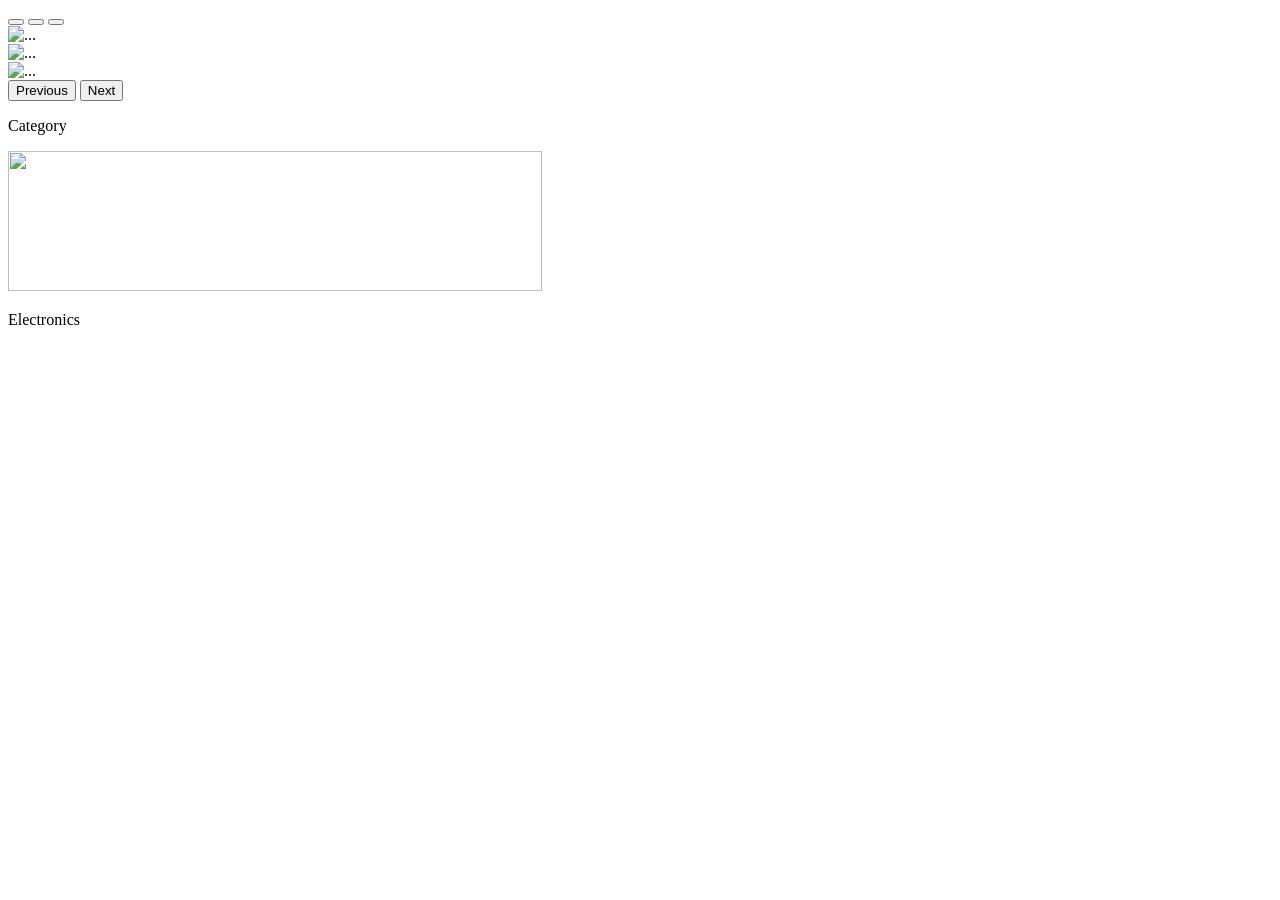
==== src/main/resources/templates/index.html @ 6754f26f "Initial commit" ====
<!DOCTYPE html>
<html lang="en" xmlns:th="http://www.thymeLeaf.org"
th:replace="~{base::Layout(~{::section})}">
<head>
	<meta charset="UTF-8">
    <title>Shopping Cart</title>
</head>
<body>
    <section>
		<!--  Start Slider-->
		<div id="carouselExampleIndicators" class="carousel slide">
		  <div class="carousel-indicators">
		    <button type="button" data-bs-target="#carouselExampleIndicators" data-bs-slide-to="0" class="active" aria-current="true" aria-label="Slide 1"></button>
		    <button type="button" data-bs-target="#carouselExampleIndicators" data-bs-slide-to="1" aria-label="Slide 2"></button>
		    <button type="button" data-bs-target="#carouselExampleIndicators" data-bs-slide-to="2" aria-label="Slide 3"></button>
		  </div>
		  <div class="carousel-inner">
		    <div class="carousel-item active">
		      <img src="https://imgs.search.brave.com/OVwRyB6lkhkh3GTOt4pdSTgJZDtKKGa7xY46toa1Lfg/rs:fit:860:0:0:0/g:ce/aHR0cHM6Ly9pbWcu/bWFnbmlmaWMuY29t/L3ByZW1pdW0tcGhv/dG8vc2hvcHBpbmct/YmFncy13aXRoLXNo/b3BwaW5nLWNhcnQt/c3BhY2UtdGV4dC1i/YW5uZXItYmFja2dy/b3VuZF8zNDM3MzIt/MjQ5MjMuanBnP3Nl/bXQ9YWlzX2h5YnJp/ZCZ3PTc0MCZxPTgw" class="d-block w-100" alt="..." height="450px">
		    </div>
		    <div class="carousel-item">
		      <img src="https://imgs.search.brave.com/YpLxfd5NZJTJwryES0x3Wu_5nF0REXXIrAraHflZx9I/rs:fit:860:0:0:0/g:ce/aHR0cHM6Ly90My5m/dGNkbi5uZXQvanBn/LzAyLzk2LzgzLzY4/LzM2MF9GXzI5Njgz/NjgxMV8wOE50dFMz/c2QyaVUxVVhtRW14/YU8xWmt3WEtOSGtk/Ny5qcGc" class="d-block w-100" alt="..." height="450px">
		    </div>
		    <div class="carousel-item">
		      <img src="https://imgs.search.brave.com/_bsqZxYSWUTb4bCadRlN2S5KbYuWZYqbSkGHMoKgBok/rs:fit:860:0:0:0/g:ce/aHR0cHM6Ly9pbWFn/ZXMucGV4ZWxzLmNv/bS9waG90b3MvMzI5/NDQ3Mi9wZXhlbHMt/cGhvdG8tMzI5NDQ3/Mi5qcGVnP2NzPXRp/bnlzcmdiJmRwcj0x/Jnc9NTAw" class="d-block w-100" alt="..." height="450px">
		    </div>
		  </div>
		  <button class="carousel-control-prev" type="button" data-bs-target="#carouselExampleIndicators" data-bs-slide="prev">
		    <span class="carousel-control-prev-icon" aria-hidden="true"></span>
		    <span class="visually-hidden">Previous</span>
		  </button>
		  <button class="carousel-control-next" type="button" data-bs-target="#carouselExampleIndicators" data-bs-slide="next">
		    <span class="carousel-control-next-icon" aria-hidden="true"></span>
		    <span class="visually-hidden">Next</span>
		  </button>
		</div>
		<!--  End Slider-->
		
		<!-- Start Category Module-->
		
		<div class="container">
			<div class="row">
				<p class="text-center fs-4">Category</p>
				<div class="col-md-2">
					<div class="card rounded-circle shadow-sm p-3 mb-5 bg-body-tertiary rounded">
						<div class="card-body text-center">
							<img src="img/ele.avif" width="65%" height="140px">
							<p>Electronics</p>
						</div>
					</div>
				</div>
			</div>
		</div>
		
		<!-- End Category Module-->
    </section>
   

</body>
</html>
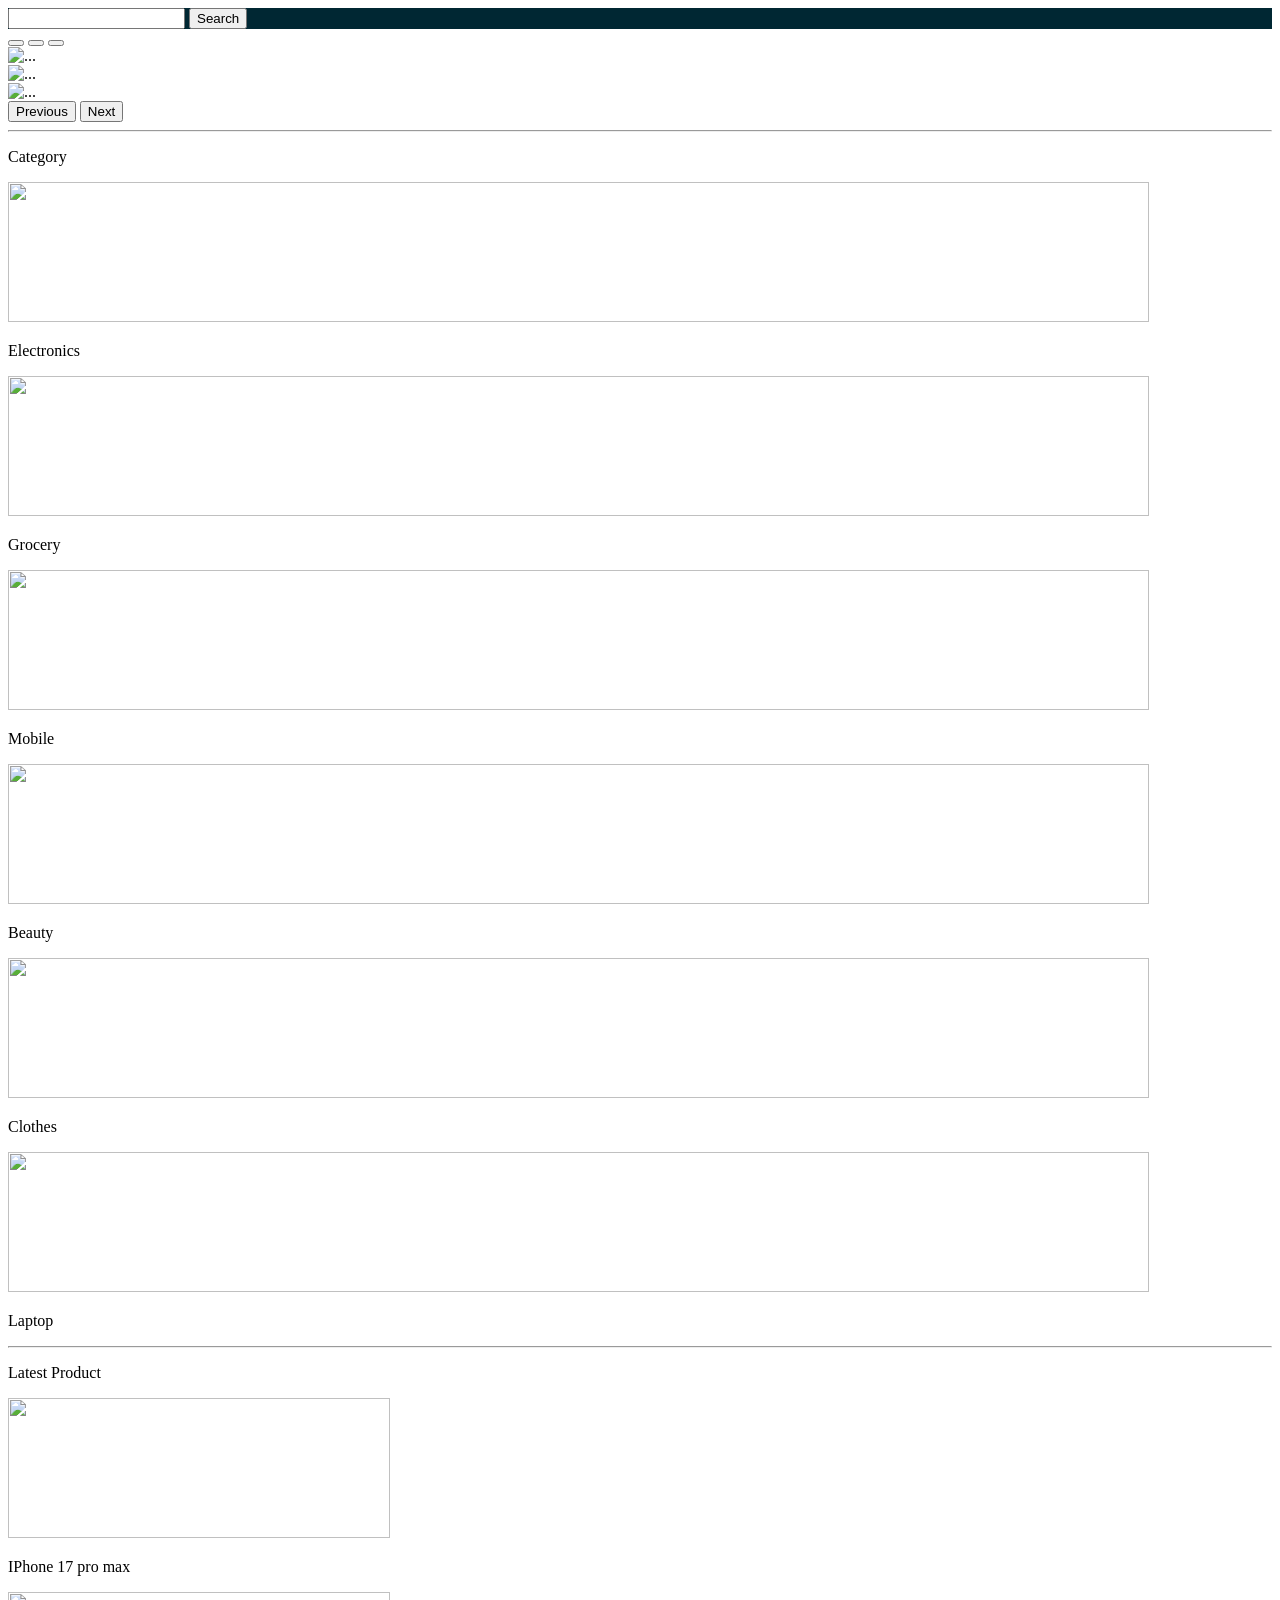
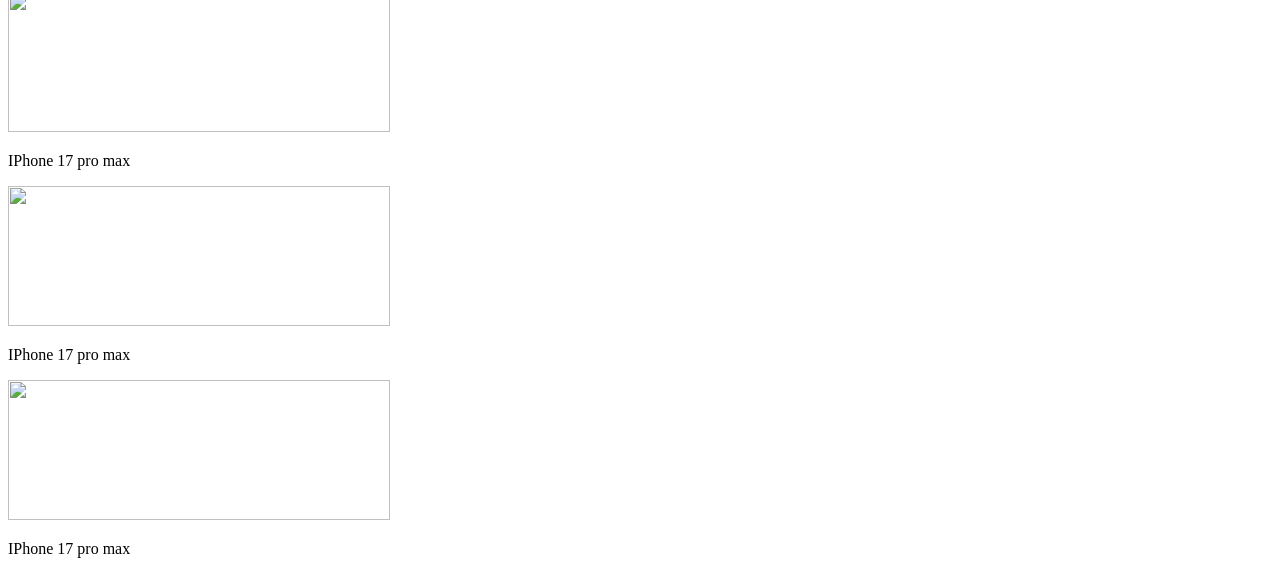
==== commit 40351eac: "add product and product page" ====
--- a/src/main/resources/templates/index.html
+++ b/src/main/resources/templates/index.html
@@ -1,60 +1,179 @@
 <!DOCTYPE html>
-<html lang="en" xmlns:th="http://www.thymeLeaf.org"
-th:replace="~{base::Layout(~{::section})}">
+<html lang="en" xmlns:th="http://www.thymeLeaf.org" th:replace="~{base::Layout(~{::section})}">
+
 <head>
 	<meta charset="UTF-8">
-    <title>Shopping Cart</title>
+	<title>Shopping Cart</title>
 </head>
+
 <body>
-    <section>
+	<section>
+
+		<div class="container-fluid p-5 mt-5" style="background-color: #002733;">
+			<div class="row">
+				<div class="col-md-8 offset-md-2">
+					<form>
+						<div class="input-group">
+							<input type="text" class="form-control" name="ch">
+							<button class="btn btn-light text-dark ms-3 col-md-2"><i
+									class="fa-solid fa-magnifying-glass"></i>Search</button>
+						</div>
+					</form>
+				</div>
+
+			</div>
+		</div>
+
+
 		<!--  Start Slider-->
 		<div id="carouselExampleIndicators" class="carousel slide">
-		  <div class="carousel-indicators">
-		    <button type="button" data-bs-target="#carouselExampleIndicators" data-bs-slide-to="0" class="active" aria-current="true" aria-label="Slide 1"></button>
-		    <button type="button" data-bs-target="#carouselExampleIndicators" data-bs-slide-to="1" aria-label="Slide 2"></button>
-		    <button type="button" data-bs-target="#carouselExampleIndicators" data-bs-slide-to="2" aria-label="Slide 3"></button>
-		  </div>
-		  <div class="carousel-inner">
-		    <div class="carousel-item active">
-		      <img src="https://imgs.search.brave.com/OVwRyB6lkhkh3GTOt4pdSTgJZDtKKGa7xY46toa1Lfg/rs:fit:860:0:0:0/g:ce/aHR0cHM6Ly9pbWcu/bWFnbmlmaWMuY29t/L3ByZW1pdW0tcGhv/dG8vc2hvcHBpbmct/YmFncy13aXRoLXNo/b3BwaW5nLWNhcnQt/c3BhY2UtdGV4dC1i/YW5uZXItYmFja2dy/b3VuZF8zNDM3MzIt/MjQ5MjMuanBnP3Nl/bXQ9YWlzX2h5YnJp/ZCZ3PTc0MCZxPTgw" class="d-block w-100" alt="..." height="450px">
-		    </div>
-		    <div class="carousel-item">
-		      <img src="https://imgs.search.brave.com/YpLxfd5NZJTJwryES0x3Wu_5nF0REXXIrAraHflZx9I/rs:fit:860:0:0:0/g:ce/aHR0cHM6Ly90My5m/dGNkbi5uZXQvanBn/LzAyLzk2LzgzLzY4/LzM2MF9GXzI5Njgz/NjgxMV8wOE50dFMz/c2QyaVUxVVhtRW14/YU8xWmt3WEtOSGtk/Ny5qcGc" class="d-block w-100" alt="..." height="450px">
-		    </div>
-		    <div class="carousel-item">
-		      <img src="https://imgs.search.brave.com/_bsqZxYSWUTb4bCadRlN2S5KbYuWZYqbSkGHMoKgBok/rs:fit:860:0:0:0/g:ce/aHR0cHM6Ly9pbWFn/ZXMucGV4ZWxzLmNv/bS9waG90b3MvMzI5/NDQ3Mi9wZXhlbHMt/cGhvdG8tMzI5NDQ3/Mi5qcGVnP2NzPXRp/bnlzcmdiJmRwcj0x/Jnc9NTAw" class="d-block w-100" alt="..." height="450px">
-		    </div>
-		  </div>
-		  <button class="carousel-control-prev" type="button" data-bs-target="#carouselExampleIndicators" data-bs-slide="prev">
-		    <span class="carousel-control-prev-icon" aria-hidden="true"></span>
-		    <span class="visually-hidden">Previous</span>
-		  </button>
-		  <button class="carousel-control-next" type="button" data-bs-target="#carouselExampleIndicators" data-bs-slide="next">
-		    <span class="carousel-control-next-icon" aria-hidden="true"></span>
-		    <span class="visually-hidden">Next</span>
-		  </button>
+			<div class="carousel-indicators">
+				<button type="button" data-bs-target="#carouselExampleIndicators" data-bs-slide-to="0" class="active"
+					aria-current="true" aria-label="Slide 1"></button>
+				<button type="button" data-bs-target="#carouselExampleIndicators" data-bs-slide-to="1"
+					aria-label="Slide 2"></button>
+				<button type="button" data-bs-target="#carouselExampleIndicators" data-bs-slide-to="2"
+					aria-label="Slide 3"></button>
+			</div>
+			<div class="carousel-inner">
+				<div class="carousel-item active">
+					<img src="https://imgs.search.brave.com/OVwRyB6lkhkh3GTOt4pdSTgJZDtKKGa7xY46toa1Lfg/rs:fit:860:0:0:0/g:ce/aHR0cHM6Ly9pbWcu/bWFnbmlmaWMuY29t/L3ByZW1pdW0tcGhv/dG8vc2hvcHBpbmct/YmFncy13aXRoLXNo/b3BwaW5nLWNhcnQt/c3BhY2UtdGV4dC1i/YW5uZXItYmFja2dy/b3VuZF8zNDM3MzIt/MjQ5MjMuanBnP3Nl/bXQ9YWlzX2h5YnJp/ZCZ3PTc0MCZxPTgw"
+						class="d-block w-100" alt="..." height="450px">
+				</div>
+				<div class="carousel-item">
+					<img src="https://imgs.search.brave.com/YpLxfd5NZJTJwryES0x3Wu_5nF0REXXIrAraHflZx9I/rs:fit:860:0:0:0/g:ce/aHR0cHM6Ly90My5m/dGNkbi5uZXQvanBn/LzAyLzk2LzgzLzY4/LzM2MF9GXzI5Njgz/NjgxMV8wOE50dFMz/c2QyaVUxVVhtRW14/YU8xWmt3WEtOSGtk/Ny5qcGc"
+						class="d-block w-100" alt="..." height="450px">
+				</div>
+				<div class="carousel-item">
+					<img src="https://imgs.search.brave.com/_bsqZxYSWUTb4bCadRlN2S5KbYuWZYqbSkGHMoKgBok/rs:fit:860:0:0:0/g:ce/aHR0cHM6Ly9pbWFn/ZXMucGV4ZWxzLmNv/bS9waG90b3MvMzI5/NDQ3Mi9wZXhlbHMt/cGhvdG8tMzI5NDQ3/Mi5qcGVnP2NzPXRp/bnlzcmdiJmRwcj0x/Jnc9NTAw"
+						class="d-block w-100" alt="..." height="450px">
+				</div>
+			</div>
+			<button class="carousel-control-prev" type="button" data-bs-target="#carouselExampleIndicators"
+				data-bs-slide="prev">
+				<span class="carousel-control-prev-icon" aria-hidden="true"></span>
+				<span class="visually-hidden">Previous</span>
+			</button>
+			<button class="carousel-control-next" type="button" data-bs-target="#carouselExampleIndicators"
+				data-bs-slide="next">
+				<span class="carousel-control-next-icon" aria-hidden="true"></span>
+				<span class="visually-hidden">Next</span>
+			</button>
 		</div>
 		<!--  End Slider-->
-		
+		<hr>
+
 		<!-- Start Category Module-->
-		
+
 		<div class="container">
 			<div class="row">
 				<p class="text-center fs-4">Category</p>
 				<div class="col-md-2">
 					<div class="card rounded-circle shadow-sm p-3 mb-5 bg-body-tertiary rounded">
 						<div class="card-body text-center">
-							<img src="img/ele.avif" width="65%" height="140px">
+							<img src="img/ele.png" width="95%" height="140px">
 							<p>Electronics</p>
+						</div>
+					</div>
+				</div>
+
+				<div class="col-md-2">
+					<div class="card rounded-circle shadow-sm p-3 mb-5 bg-body-tertiary rounded">
+						<div class="card-body text-center">
+							<img src="img/grocrey.png" width="95%" height="140px">
+							<p>Grocery</p>
+						</div>
+					</div>
+				</div>
+
+				<div class="col-md-2">
+					<div class="card rounded-circle shadow-sm p-3 mb-5 bg-body-tertiary rounded">
+						<div class="card-body text-center">
+							<img src="img/Mobile.png" width="95%" height="140px">
+							<p>Mobile</p>
+						</div>
+					</div>
+				</div>
+
+				<div class="col-md-2">
+					<div class="card rounded-circle shadow-sm p-3 mb-5 bg-body-tertiary rounded">
+						<div class="card-body text-center">
+							<img src="img/beauty.png" width="95%" height="140px">
+							<p>Beauty</p>
+						</div>
+					</div>
+				</div>
+
+				<div class="col-md-2">
+					<div class="card rounded-circle shadow-sm p-3 mb-5 bg-body-tertiary rounded">
+						<div class="card-body text-center">
+							<img src="img/clothes.png" width="95%" height="140px">
+							<p>Clothes</p>
+						</div>
+					</div>
+				</div>
+
+				<div class="col-md-2">
+					<div class="card rounded-circle shadow-sm p-3 mb-5 bg-body-tertiary rounded">
+						<div class="card-body text-center">
+							<img src="img/Laptop.webp" width="95%" height="140px">
+							<p>Laptop</p>
 						</div>
 					</div>
 				</div>
 			</div>
 		</div>
-		
+
 		<!-- End Category Module-->
-    </section>
-   
+
+		<hr>
+
+		<!--  Start latest product  module-->
+
+		<div class="container-fluid bg-light p-3">
+			<div class="row">
+				<p class="text-center fs-4">Latest Product</p>
+
+				<div class="col-md-3">
+					<div class="card  shadow-sm p-3 mb-5 bg-body-tertiary rounded">
+						<div class="card-body text-center">
+							<img alt="" src="img/Mobile.png" width="55%" height="140px">
+							<p class="text-center">IPhone 17 pro max</p>
+						</div>
+					</div>
+				</div>
+				<div class="col-md-3">
+					<div class="card  shadow-sm p-3 mb-5 bg-body-tertiary rounded">
+						<div class="card-body text-center">
+							<img alt="" src="img/Mobile.png" width="55%" height="140px">
+							<p class="text-center">IPhone 17 pro max</p>
+						</div>
+					</div>
+				</div>
+				<div class="col-md-3">
+					<div class="card  shadow-sm p-3 mb-5 bg-body-tertiary rounded">
+						<div class="card-body text-center">
+							<img alt="" src="img/Mobile.png" width="55%" height="140px">
+							<p class="text-center">IPhone 17 pro max</p>
+						</div>
+					</div>
+				</div>
+				<div class="col-md-3">
+					<div class="card  shadow-sm p-3 mb-5 bg-body-tertiary rounded">
+						<div class="card-body text-center">
+							<img alt="" src="img/Mobile.png" width="55%" height="140px">
+							<p class="text-center">IPhone 17 pro max</p>
+						</div>
+					</div>
+				</div>
+
+			</div>
+		</div>
+
+		<!--  End latest product  module-->
+	</section>
+
 
 </body>
+
 </html>
